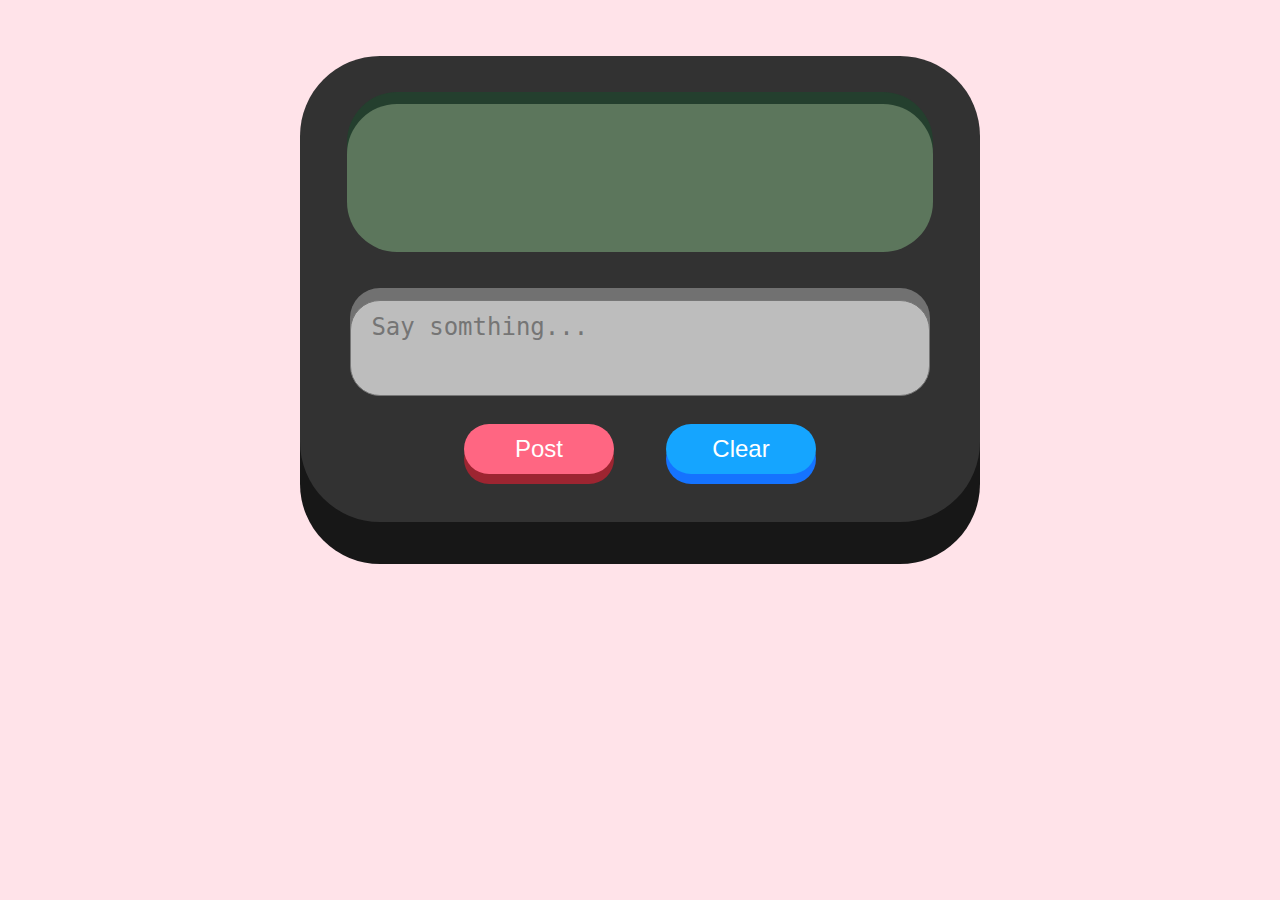
==== assignment5/index.html @ 0006dd53 "test3" ====
<!DOCTYPE html>
<html>
<head>
	<meta charset='utf-8'>
	<meta http-equiv='X-UA-Compatible' content='IE=edge'>
	<title>Blogger</title>
	<meta name='viewport' content='width=device-width, initial-scale=1'>
	<link rel='stylesheet' type='text/css' media='screen' href='main.css'>
	<script src='main.js'></script>
</head>
<body>
	<div class = "out-block">
		<div class = "in-block">
			<div id="topic1" class ="text-div"></div>
			<div id="comment1" class ="text-div"></div>
			<div id="comment2" class ="text-div"></div>
		</div>
		<textarea name="text1" id="text1" placeholder="Say somthing..."></textarea> 
		<br/>
		<button type="button" onclick="postFunction()">Post</button>
		<button class="clear" type="button" onclick="clearFunction()">Clear</button>
	</div>
	
</body>
</html>
---- assignment5/main.css ----
body {
    background-color: rgb(255, 227, 233);
}
#topic1 {
    
}

#comment1 {
    padding-left: 24px;
    font-size: 24px;
}
#comment2 {
    padding-left: 24px;
    font-size: 24px;
}

textarea {
    margin-top: 24px;
    width: 85%;
    height: 70px;
    box-shadow: 0px -12px 0px rgb(113, 113, 113);
    border-radius: 30px;
    resize: none;
    padding: 12px 20px;
    background-color: #bdbdbd;
    font-size: 24px;
}

button {
    background-color: rgb(255, 102, 130);
    box-shadow: 0px 10px 0px rgb(157, 37, 49);
    border-radius: 50px;
    width: 150px;
    height: 50px;
    margin: 24px;
    color: white;
    font-size: 24px;
    cursor: pointer;
    border: none;
}

button:hover {background-color: rgb(237, 69, 100)}

button:active {
    background-color: rgb(237, 69, 100);
    box-shadow: 0 5px rgb(157, 37, 49);
    transform: translateY(4px);
}

.clear {
    background-color: rgb(21, 165, 255);
    box-shadow: 0px 10px 0px rgb(21, 115, 255);
}

.clear:hover {background-color: rgb(0, 156, 252)}

.clear:active {
    background-color: rgb(0, 156, 252);
    box-shadow: 0 5px rgb(21, 115, 255);
    transform: translateY(4px);
}

.out-block {
    background-color: rgb(50, 50, 50);
    border-radius: 80px;
    width: 50%;
    margin: auto;
    margin-top: 56px;
    text-align: center;
    padding: 24px;
    box-shadow: 0px 42px 0px rgb(23, 23, 23);
}

.in-block {
    background-color: rgb(92, 118, 92);
    box-shadow: 0px -12px 0px rgb(36, 63, 46);
    border-radius: 50px;
    width: 85%;
    height: 100px;
    margin: auto;
    margin-top: 24px;
    margin-bottom: 24px;
    padding: 24px;
    overflow-y: scroll;
    text-align: left;
}

.in-block::-webkit-scrollbar {
    display: none;
}

.text-div {
    font-size: 36px;
    color: rgb(19, 45, 25);
}

::placeholder {
    font-size: 24px;
}
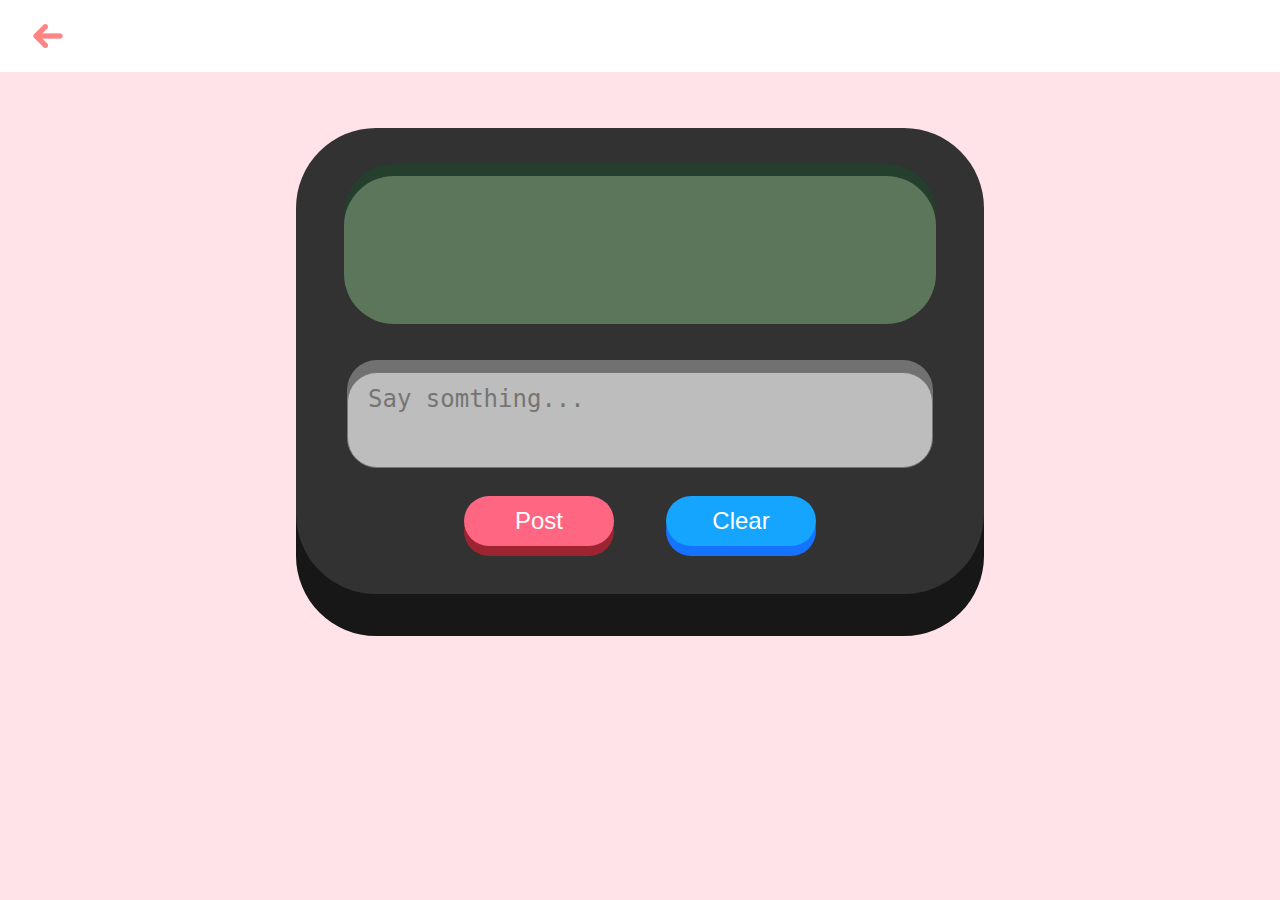
==== commit cb32db0a: "upport" ====
--- a/assignment5/index.html
+++ b/assignment5/index.html
@@ -3,12 +3,22 @@
 <head>
 	<meta charset='utf-8'>
 	<meta http-equiv='X-UA-Compatible' content='IE=edge'>
-	<title>Blogger</title>
+	<title>Assisnment5</title>
 	<meta name='viewport' content='width=device-width, initial-scale=1'>
 	<link rel='stylesheet' type='text/css' media='screen' href='main.css'>
 	<script src='main.js'></script>
 </head>
 <body>
+	<div class="header sticky">
+        <div class="icon-header">
+            <a href="../assignment.html">
+            <div class="back">
+            </div>
+            </a>
+    </div>
+</div>
+
+
 	<div class = "out-block">
 		<div class = "in-block">
 			<div id="topic1" class ="text-div"></div>
--- a/assignment5/main.css
+++ b/assignment5/main.css
@@ -1,8 +1,6 @@
 body {
     background-color: rgb(255, 227, 233);
-}
-#topic1 {
-    
+    margin: 0;
 }
 
 #comment1 {
@@ -96,4 +94,68 @@
 
 ::placeholder {
     font-size: 24px;
+}
+
+.header {
+    display: block;
+overflow: auto;
+    background-color: white;
+}
+div.sticky {
+    position: -webkit-sticky;
+    position: sticky;
+    top: 0;
+    z-index: 10;
+}
+
+.icon{
+    margin-left: 32px;
+    width: 32px;
+}
+.icon-header{
+    padding: 20px 0;
+}
+.back{
+    margin-left: 32px;;
+    background-image: url(../pic/back.png);
+    height: 32px;
+    width: 32px;
+    background-size: cover;
+}
+
+a {
+    font-family: 'Poppins', sans-serif;
+    letter-spacing: 0em;
+    font-weight:500;
+    font-size: 18px;
+}
+
+a:link {
+    font-family: 'Poppins', sans-serif;
+    color: #4F4F4F;
+    text-decoration: none;
+}
+
+a:visited {
+    font-family: 'Poppins', sans-serif;
+    color: #4F4F4F;
+    text-decoration: none;
+}
+
+a:hover {
+    font-family: 'Poppins', sans-serif;
+    color: #4F4F4F;
+    text-decoration: none;
+}
+
+a:active {
+    font-family: 'Poppins', sans-serif;
+    color: #4F4F4F;
+    text-decoration: none;
+} 
+
+.footer {
+    text-align: center;
+    padding: 20px 0;
+    background-color: white;
 }